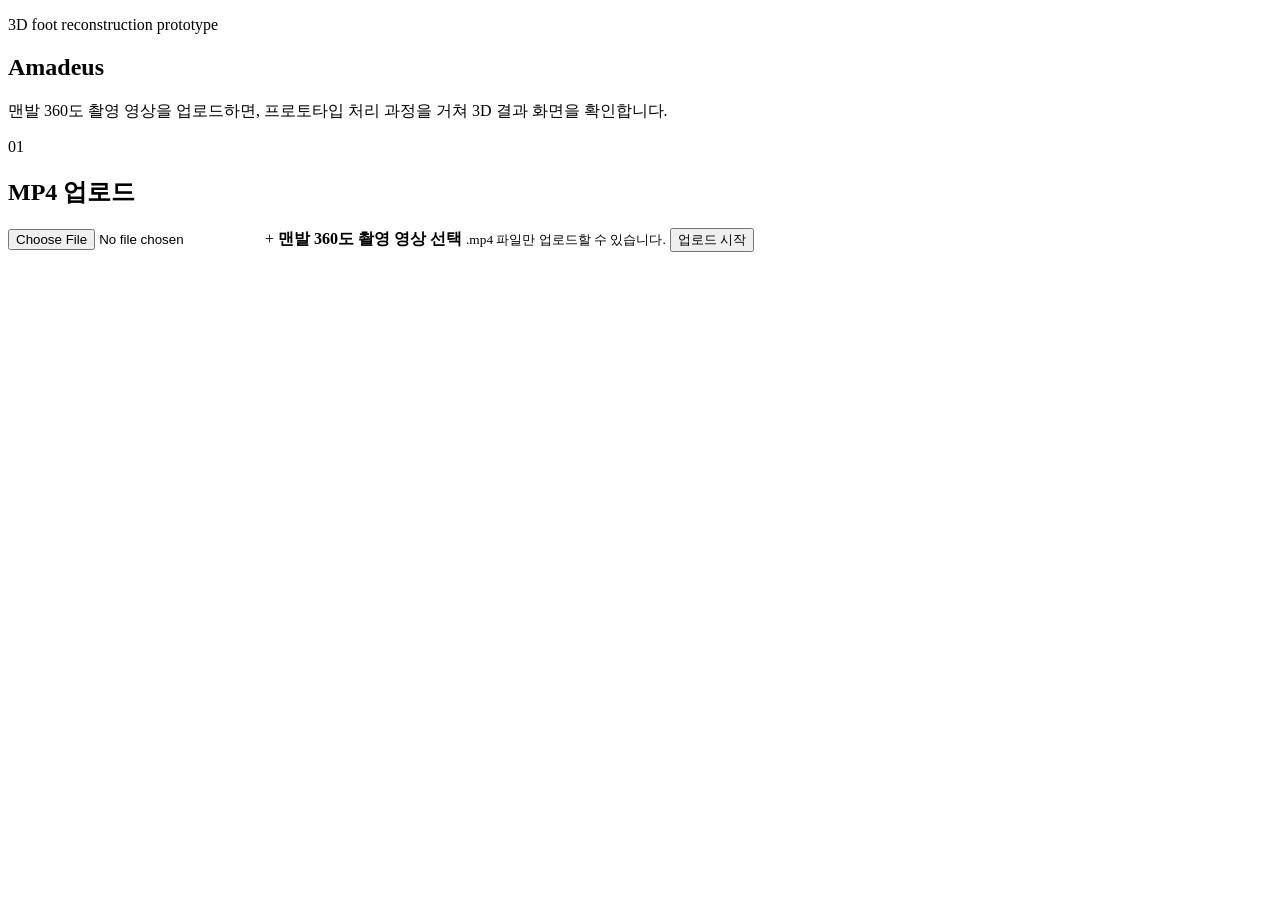
==== web/backend/app/static/index.html @ 28835d0e "Connect web runner to pipeline command" ====
<!doctype html>
<html lang="ko">
  <head>
    <meta charset="utf-8" />
    <meta name="viewport" content="width=device-width, initial-scale=1" />
    <title>Amadeus Prototype</title>
    <link rel="stylesheet" href="/static/styles.css" />
  </head>
  <body>
    <main class="shell upload-shell">
      <section class="brand-panel">
        <p class="eyebrow">3D foot reconstruction prototype</p>
        <h1>Amadeus</h1>
        <p class="lead">
          맨발 360도 촬영 영상을 업로드하면, 프로토타입 처리 과정을 거쳐 3D 결과 화면을 확인합니다.
        </p>
      </section>

      <section class="tool-panel" aria-label="Video upload">
        <div class="panel-heading">
          <span class="step-mark">01</span>
          <div>
            <h2>MP4 업로드</h2>
          </div>
        </div>

        <form id="uploadForm" class="upload-form" novalidate>
          <label class="drop-zone" for="videoFile">
            <input id="videoFile" name="file" type="file" accept="video/mp4" />
            <span class="upload-icon">+</span>
            <strong id="fileLabel">맨발 360도 촬영 영상 선택</strong>
            <small>.mp4 파일만 업로드할 수 있습니다.</small>
          </label>

          <button id="uploadButton" type="submit">업로드 시작</button>
          <p id="uploadStatus" class="status-text" role="status"></p>
        </form>
      </section>
    </main>

    <script src="/static/upload.js"></script>
  </body>
</html>
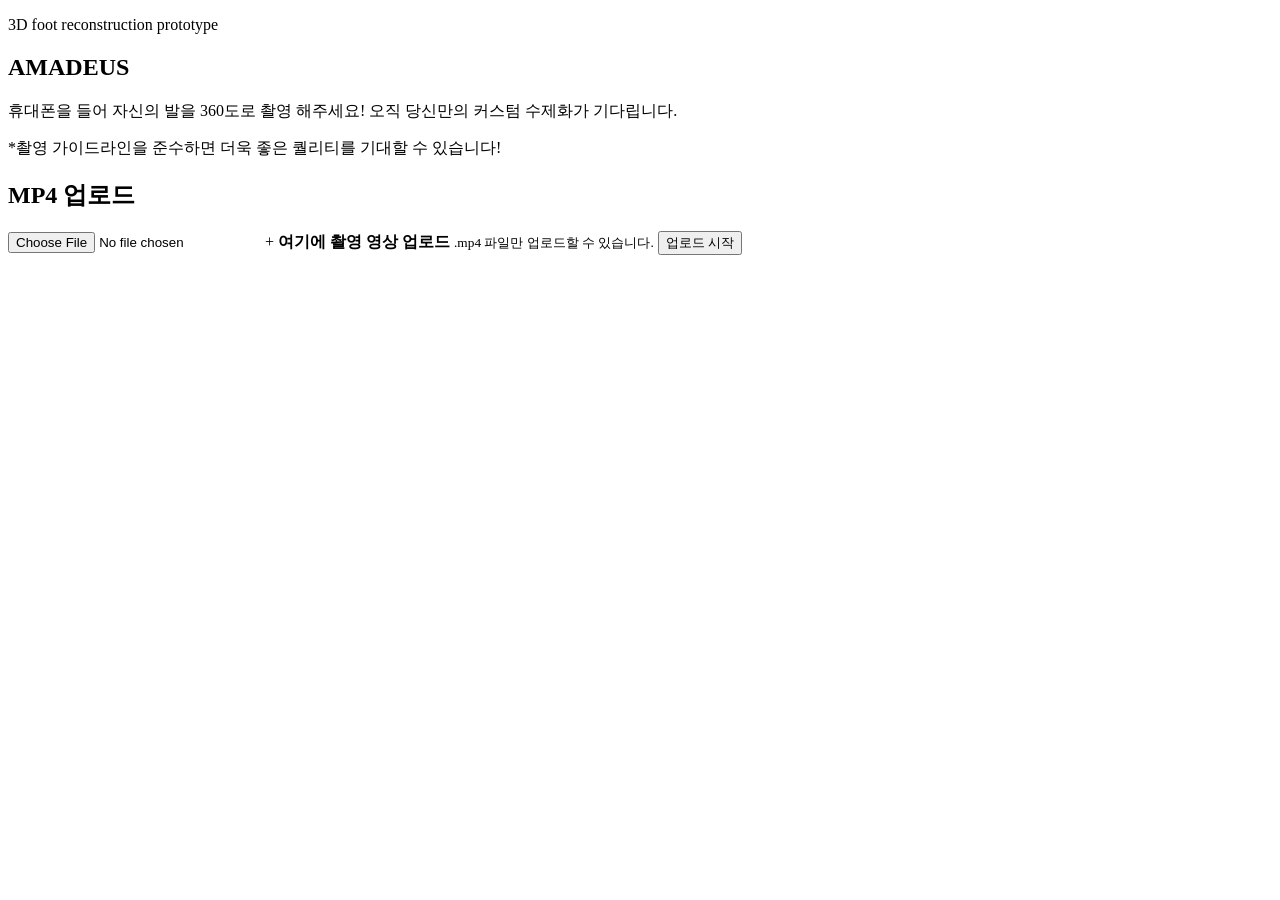
==== commit ceb7a617: "Refresh web UI and use supplied foot STL" ====
--- a/web/backend/app/static/index.html
+++ b/web/backend/app/static/index.html
@@ -10,15 +10,15 @@
     <main class="shell upload-shell">
       <section class="brand-panel">
         <p class="eyebrow">3D foot reconstruction prototype</p>
-        <h1>Amadeus</h1>
+        <h1>AMADEUS</h1>
         <p class="lead">
-          맨발 360도 촬영 영상을 업로드하면, 프로토타입 처리 과정을 거쳐 3D 결과 화면을 확인합니다.
+          휴대폰을 들어 자신의 발을 360도로 촬영 해주세요! 오직 당신만의 커스텀 수제화가 기다립니다.
         </p>
+        <p class="guide-note">*촬영 가이드라인을 준수하면 더욱 좋은 퀄리티를 기대할 수 있습니다!</p>
       </section>
 
       <section class="tool-panel" aria-label="Video upload">
         <div class="panel-heading">
-          <span class="step-mark">01</span>
           <div>
             <h2>MP4 업로드</h2>
           </div>
@@ -28,7 +28,7 @@
           <label class="drop-zone" for="videoFile">
             <input id="videoFile" name="file" type="file" accept="video/mp4" />
             <span class="upload-icon">+</span>
-            <strong id="fileLabel">맨발 360도 촬영 영상 선택</strong>
+            <strong id="fileLabel">여기에 촬영 영상 업로드</strong>
             <small>.mp4 파일만 업로드할 수 있습니다.</small>
           </label>
 
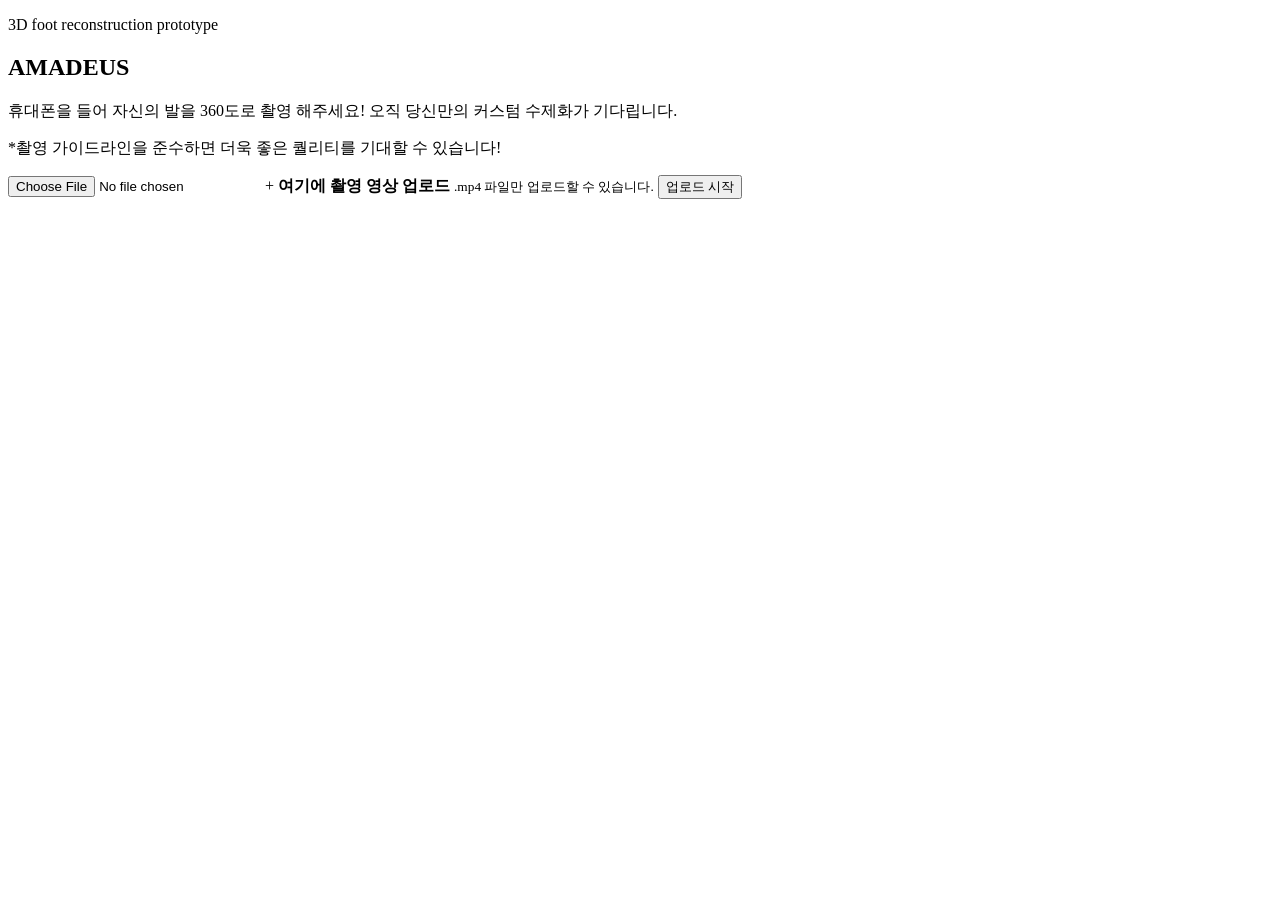
==== commit e6310ede: "Refine Toss-inspired web styling" ====
--- a/web/backend/app/static/index.html
+++ b/web/backend/app/static/index.html
@@ -18,12 +18,6 @@
       </section>
 
       <section class="tool-panel" aria-label="Video upload">
-        <div class="panel-heading">
-          <div>
-            <h2>MP4 업로드</h2>
-          </div>
-        </div>
-
         <form id="uploadForm" class="upload-form" novalidate>
           <label class="drop-zone" for="videoFile">
             <input id="videoFile" name="file" type="file" accept="video/mp4" />
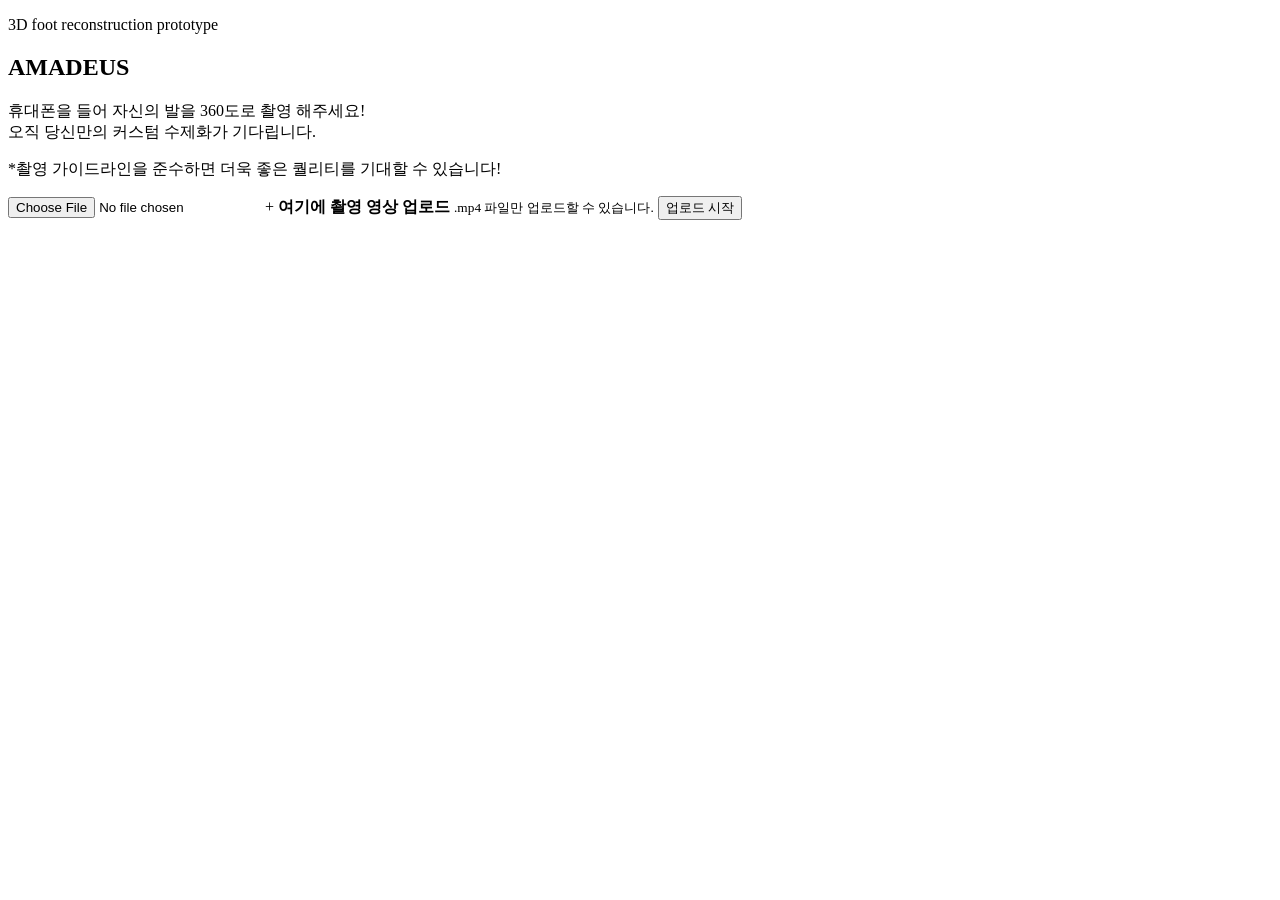
==== commit b9391e77: "Polish demo flow interactions" ====
--- a/web/backend/app/static/index.html
+++ b/web/backend/app/static/index.html
@@ -12,7 +12,8 @@
         <p class="eyebrow">3D foot reconstruction prototype</p>
         <h1>AMADEUS</h1>
         <p class="lead">
-          휴대폰을 들어 자신의 발을 360도로 촬영 해주세요! 오직 당신만의 커스텀 수제화가 기다립니다.
+          휴대폰을 들어 자신의 발을 360도로 촬영 해주세요!<br />
+          오직 당신만의 커스텀 수제화가 기다립니다.
         </p>
         <p class="guide-note">*촬영 가이드라인을 준수하면 더욱 좋은 퀄리티를 기대할 수 있습니다!</p>
       </section>
